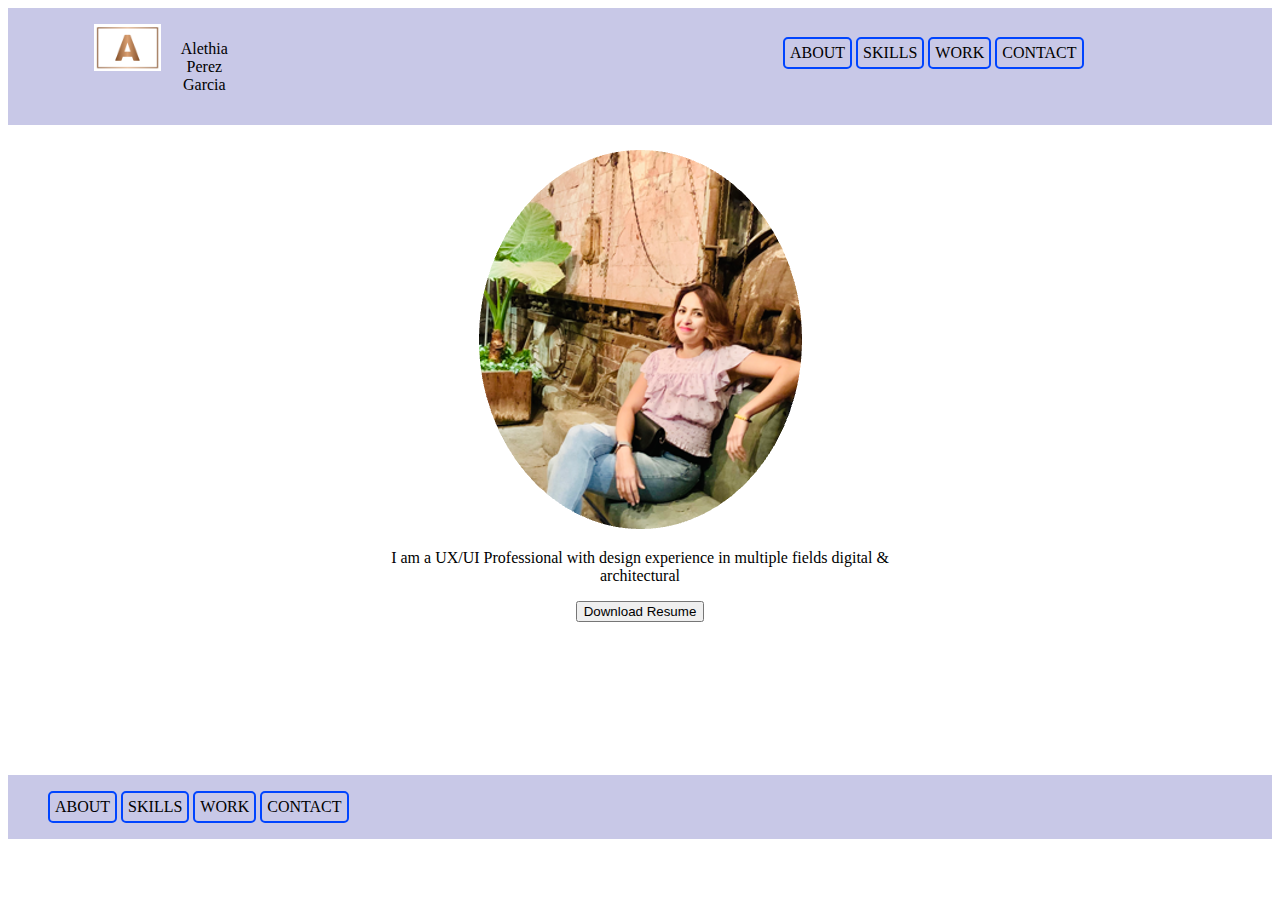
==== index.html @ 528580f6 "upload site" ====
<!DOCTYPE html>
<html lang="en">
<head>
    <meta charset="UTF-8">
    <meta name="viewport" content="width=device-width, initial-scale=1.0">
    <title>About Me</title>
    <link rel="stylesheet" href="CSS/styles.css">
</head>
<body>
    <header class="navigation">
        <div class="inline-block logo">
            <img class="logo" src="images/logo1.png" alt="">
        
            <p class="inline-block logo">Alethia Perez Garcia</p>
        </div>        
        <nav class="inline-block">
            <ul>
                <li class="inline-block">ABOUT</li>
                <li class="inline-block">SKILLS</li>
                <li class="inline-block">WORK</li>
                <li class="inline-block">CONTACT</li>
            </ul>
        </nav>
    </header>
        <section class="heroImg">
            <div class="content">
                <img src="images/profilepic.png" alt="">
                <p>I am a UX/UI Professional with design experience in multiple fields digital & architectural</p>
                <button>Download Resume</button>
            </div>
        </section>
            <footer>
                <ul>
                    <li class="inline-block">ABOUT</li>
                    <li class="inline-block">SKILLS</li>
                    <li class="inline-block">WORK</li>
                    <li class="inline-block">CONTACT</li>
                </ul>
            </footer>

   
</body>
</html>
---- CSS/styles.css ----
.inline-block{
    display: inline-block;
    vertical-align: top;
}
.logo{
    width: 23%;
    padding: 1%;
    text-align: center;
}
nav{
    width:70%;
    padding: 1%;
}
ul{
    width: 50%;
    margin-left: auto;
}
.heroImg{
    height: 600px;
    padding: 25px;
}
.content{
    width: 500px;
    margin: 0 auto;
    text-align: center;

}
footer{
    padding: center;
    background-color: #c8c8e7;
 
}
header{
    padding: center;
    background-color: #c8c8e7;
 
}
footer > ul {
    display: inline-block;
    vertical-align: top;
    padding: center;
    
}
li {
    border: 2px solid rgb(0, 68, 255);
    border-radius: 5px;
    padding: 5px;
}
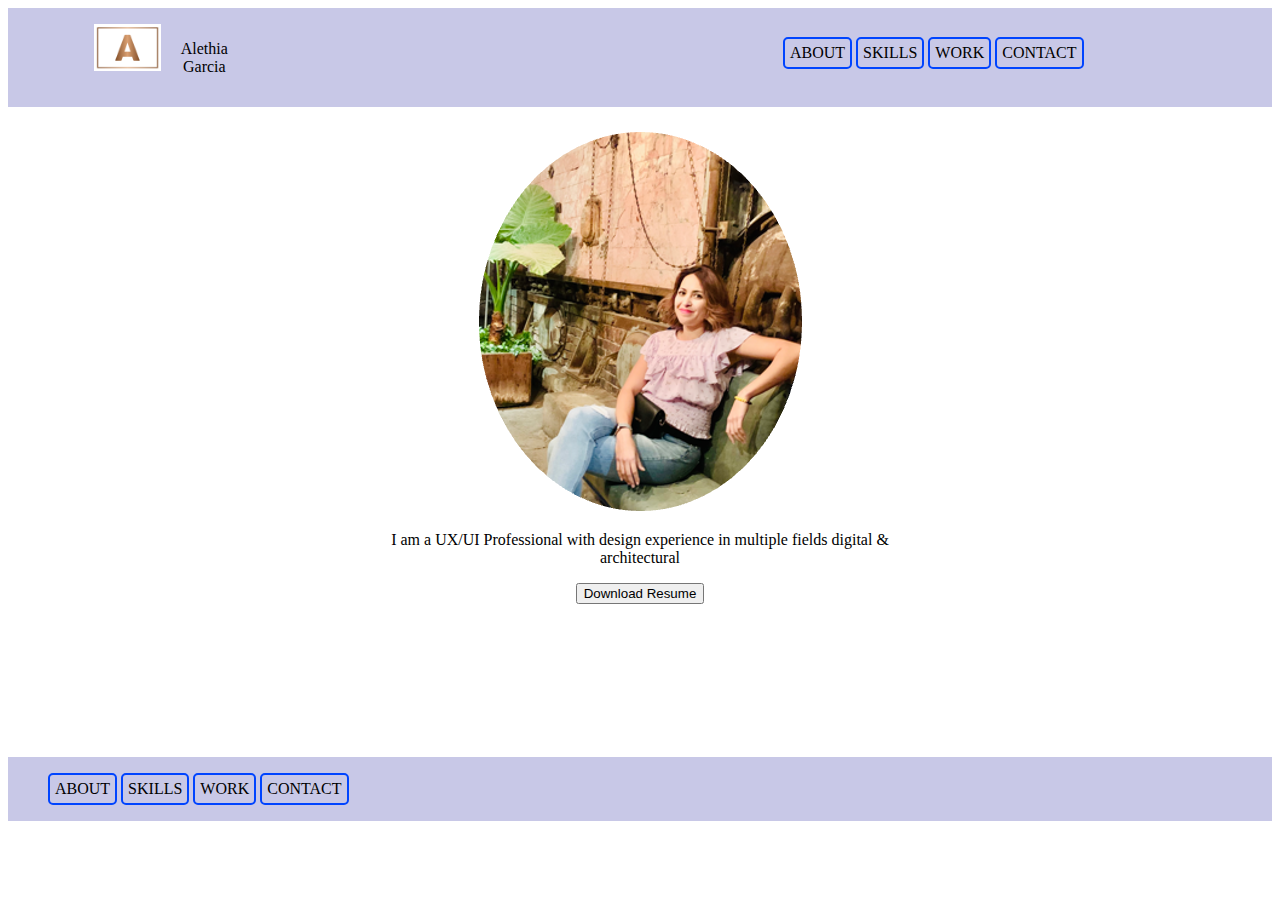
==== commit 136f57fe: "fixed name" ====
--- a/index.html
+++ b/index.html
@@ -11,7 +11,7 @@
         <div class="inline-block logo">
             <img class="logo" src="images/logo1.png" alt="">
         
-            <p class="inline-block logo">Alethia Perez Garcia</p>
+            <p class="inline-block logo">Alethia Garcia</p>
         </div>        
         <nav class="inline-block">
             <ul>
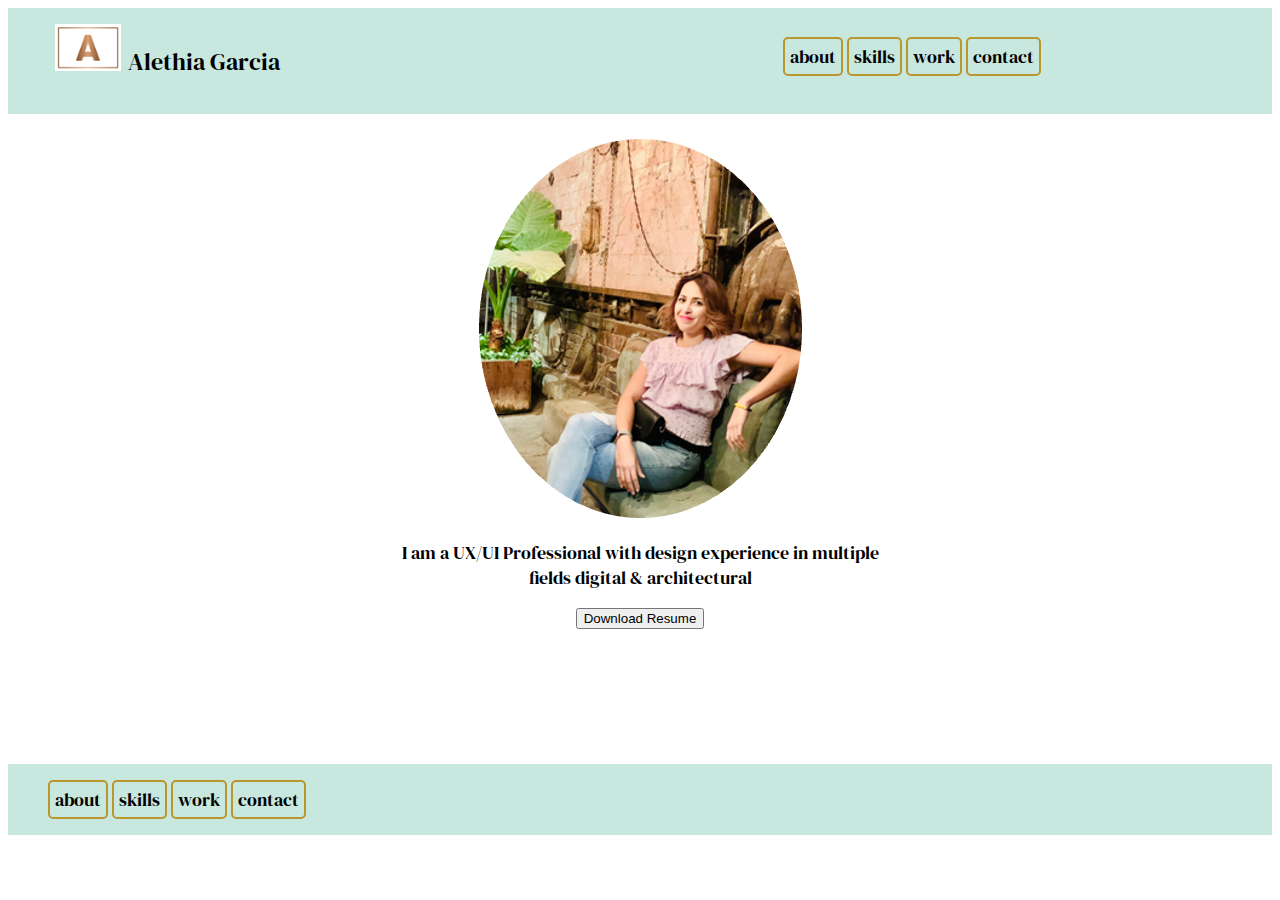
==== commit 81846f2d: "style" ====
--- a/index.html
+++ b/index.html
@@ -7,34 +7,37 @@
     <link rel="stylesheet" href="CSS/styles.css">
 </head>
 <body>
+    <style>
+        @import url('https://fonts.googleapis.com/css2?family=DM+Serif+Display&display=swap');
+    </style>
     <header class="navigation">
         <div class="inline-block logo">
             <img class="logo" src="images/logo1.png" alt="">
         
-            <p class="inline-block logo">Alethia Garcia</p>
+            <p class="inline-block font-family-h1">Alethia Garcia</p>
         </div>        
         <nav class="inline-block">
             <ul>
-                <li class="inline-block">ABOUT</li>
-                <li class="inline-block">SKILLS</li>
-                <li class="inline-block">WORK</li>
-                <li class="inline-block">CONTACT</li>
+                <li class="inline-block font-family">about</li>
+                <li class="inline-block font-family">skills</li>
+                <li class="inline-block font-family">work</li>
+                <li class="inline-block font-family">contact</li>
             </ul>
         </nav>
     </header>
         <section class="heroImg">
             <div class="content">
                 <img src="images/profilepic.png" alt="">
-                <p>I am a UX/UI Professional with design experience in multiple fields digital & architectural</p>
+                <p class="font-family">I am a UX/UI Professional with design experience in multiple fields digital & architectural</p>
                 <button>Download Resume</button>
             </div>
         </section>
             <footer>
                 <ul>
-                    <li class="inline-block">ABOUT</li>
-                    <li class="inline-block">SKILLS</li>
-                    <li class="inline-block">WORK</li>
-                    <li class="inline-block">CONTACT</li>
+                    <li class="inline-block font-family">about</li>
+                    <li class="inline-block font-family">skills</li>
+                    <li class="inline-block font-family">work</li>
+                    <li class="inline-block font-family">contact</li>
                 </ul>
             </footer>
 
--- a/CSS/styles.css
+++ b/CSS/styles.css
@@ -6,6 +6,7 @@
     width: 23%;
     padding: 1%;
     text-align: center;
+    
 }
 nav{
     width:70%;
@@ -27,12 +28,12 @@
 }
 footer{
     padding: center;
-    background-color: #c8c8e7;
+    background-color: #c8e7de;
  
 }
 header{
     padding: center;
-    background-color: #c8c8e7;
+    background-color: #c8e7de;
  
 }
 footer > ul {
@@ -42,7 +43,16 @@
     
 }
 li {
-    border: 2px solid rgb(0, 68, 255);
+    border: 2px solid rgba(185, 146, 39, 0.956);
     border-radius: 5px;
     padding: 5px;
+    
+}
+.font-family{
+    font-family: 'DM Serif Display', serif;
+    font-size: large;
+}
+.font-family-h1{
+    font-family: 'DM Serif Display', serif;
+    font-size: x-large;
 }